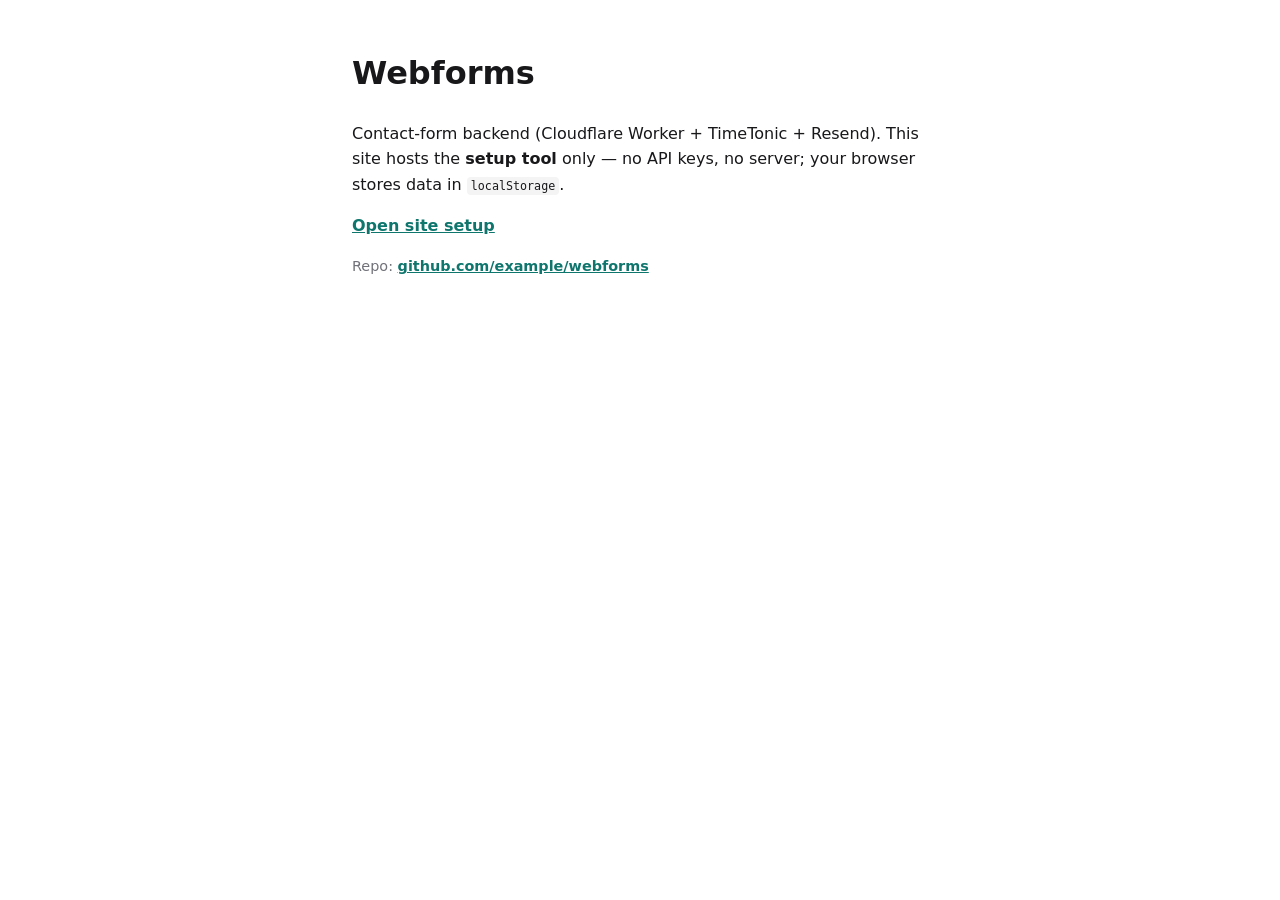
==== docs/index.html @ 708f4e3d "Add GitHub Pages admin UI and expand docs - Host setup tool under docs/ for Pages; landing page and " ====
<!DOCTYPE html>
<html lang="en">
  <head>
    <meta charset="utf-8" />
    <meta name="viewport" content="width=device-width, initial-scale=1" />
    <title>Webforms</title>
    <style>
      body {
        font-family: system-ui, sans-serif;
        max-width: 36rem;
        margin: 3rem auto;
        padding: 0 1.25rem;
        line-height: 1.6;
        color: #18181b;
      }
      a {
        color: #0f766e;
        font-weight: 600;
      }
      code {
        font-size: 0.9em;
        background: #f4f4f5;
        padding: 0.15em 0.35em;
        border-radius: 4px;
      }
    </style>
  </head>
  <body>
    <h1>Webforms</h1>
    <p>
      Contact-form backend (Cloudflare Worker + TimeTonic + Resend). This site hosts the
      <strong>setup tool</strong> only — no API keys, no server; your browser stores data in
      <code>localStorage</code>.
    </p>
    <p>
      <a href="admin/">Open site setup</a>
    </p>
    <p style="font-size: 0.9rem; color: #71717a">
      Repo:
      <a href="https://github.com/example/webforms">github.com/example/webforms</a>
    </p>
  </body>
</html>
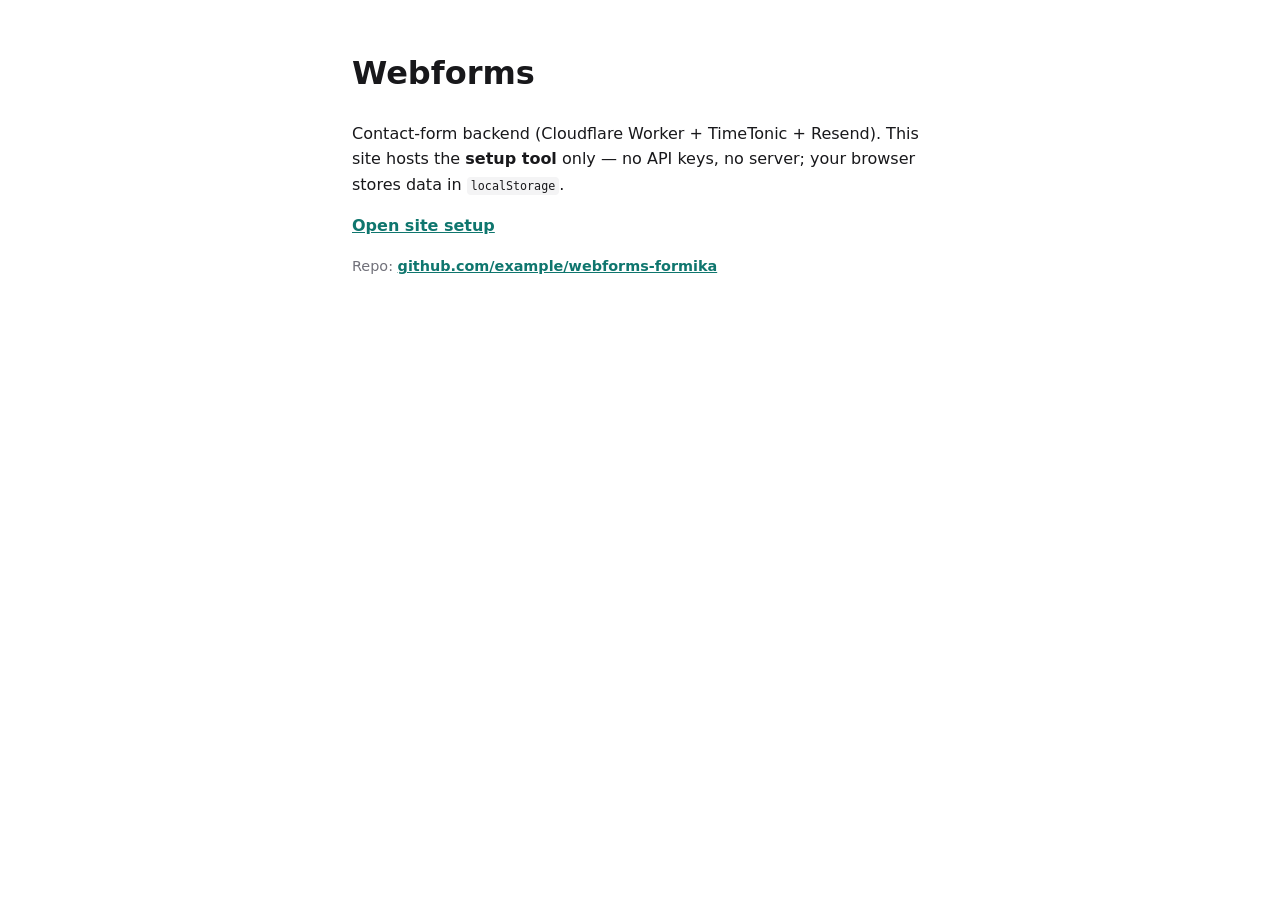
==== commit 503de595: "Docs: point Pages links to webforms-formika; README UTF-8" ====
--- a/docs/index.html
+++ b/docs/index.html
@@ -37,7 +37,7 @@
     </p>
     <p style="font-size: 0.9rem; color: #71717a">
       Repo:
-      <a href="https://github.com/example/webforms">github.com/example/webforms</a>
+      <a href="https://github.com/example/webforms-formika">github.com/example/webforms-formika</a>
     </p>
   </body>
 </html>
